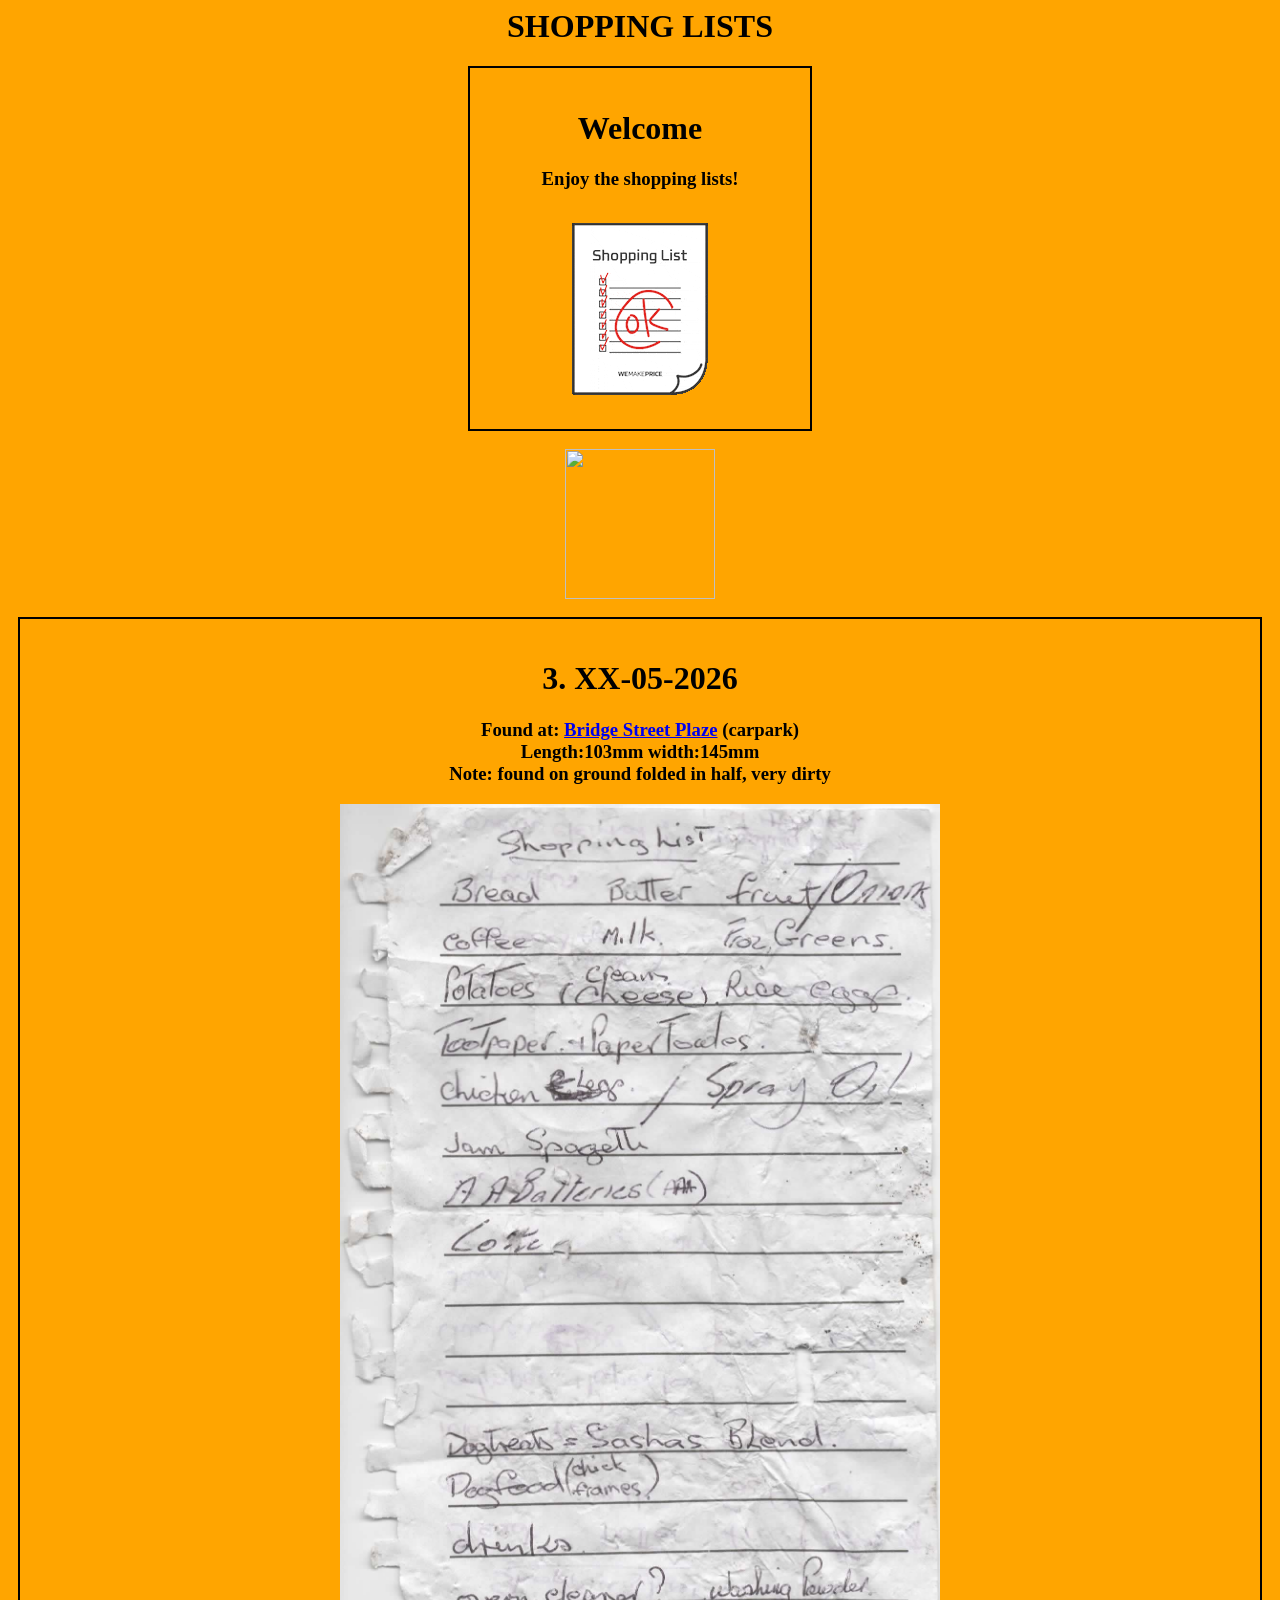
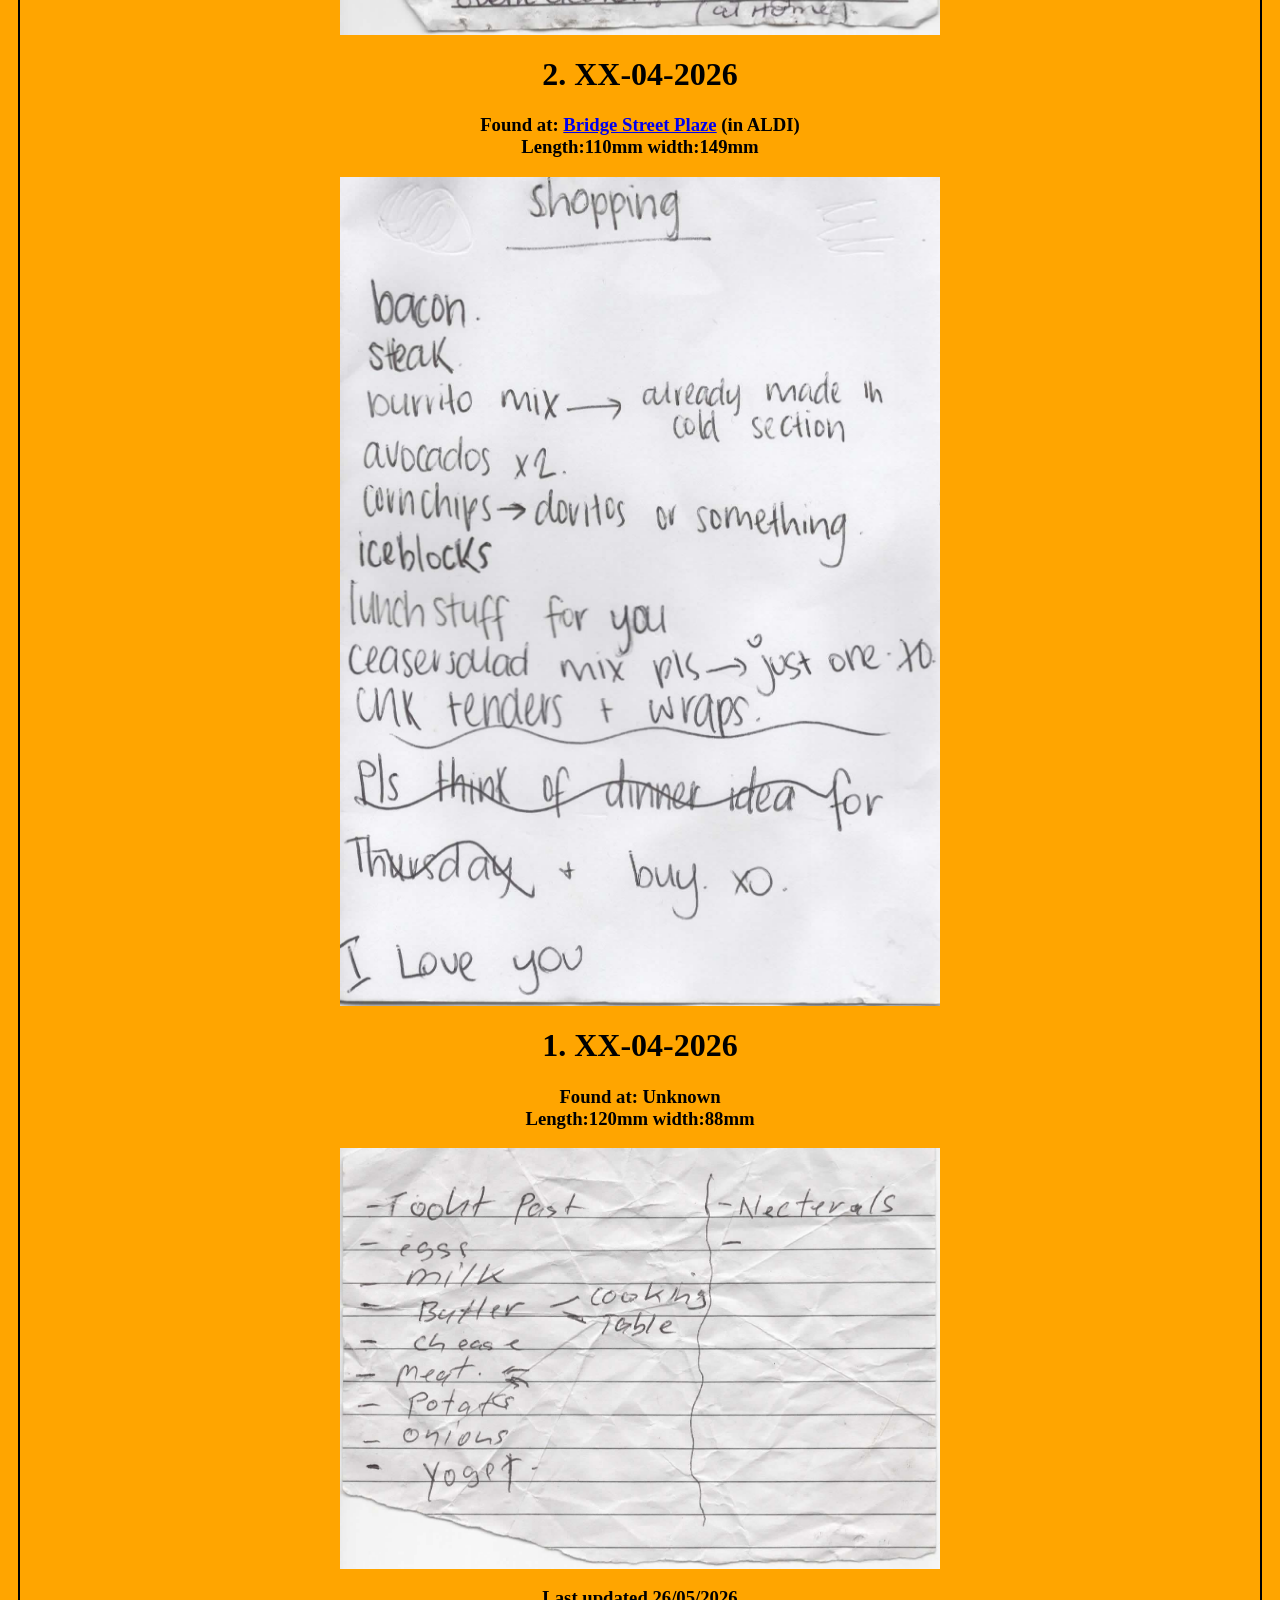
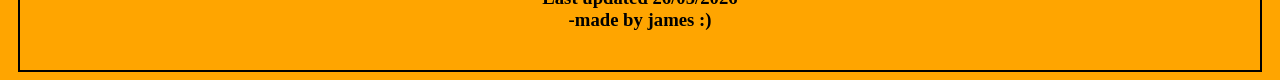
==== Index.html @ e0bafc02 "Add files via upload" ====
<body style="background-color: orange;">


<center><h1>SHOPPING LISTS</h1></center>

<center><div style="border: 2px solid black; padding: 20px; width: 300px;">
  <center><h1>Welcome</h1></center>
<center><h3>Enjoy the shopping lists!</h3></center>
<center><img src="shoppinglist.gif"</center>
</div></center>
<br>
<center><a href="Stats.html"><img src="stats.png" width="150"></center>
<br></a>
<center><div style="border: 2px solid black; padding: 20px; width: 1200px;">
 <center><h1>3. XX-05-2026</h1></center>
  <center><h3>Found at: <a href="https://share.google/KDYJ960MJJ2LgPl2K">Bridge Street Plaze</a> (carpark)<br>Length:103mm width:145mm<br> Note: found on ground folded in half, very dirty</h3></center>
  <center><img src="3.XX-05-2026.png" width="600"></center>


  <center><h1>2. XX-04-2026</h1></center>
  <center><h3>Found at: <a href="https://share.google/KDYJ960MJJ2LgPl2K">Bridge Street Plaze</a> (in ALDI)<br>Length:110mm width:149mm</h3></center>
  <center><img src="2.XX-04-2026.png" width="600"></center>

  <center><h1>1. XX-04-2026</h1></center>
  <center><h3>Found at: Unknown<br>Length:120mm width:88mm</h3></center>
  <center><img src="1.XX-04-2026.png" width="600"></center>

<left><h3>Last updated 26/05/2026<br>
 -made by james :)
</h3></left>
</div></center>
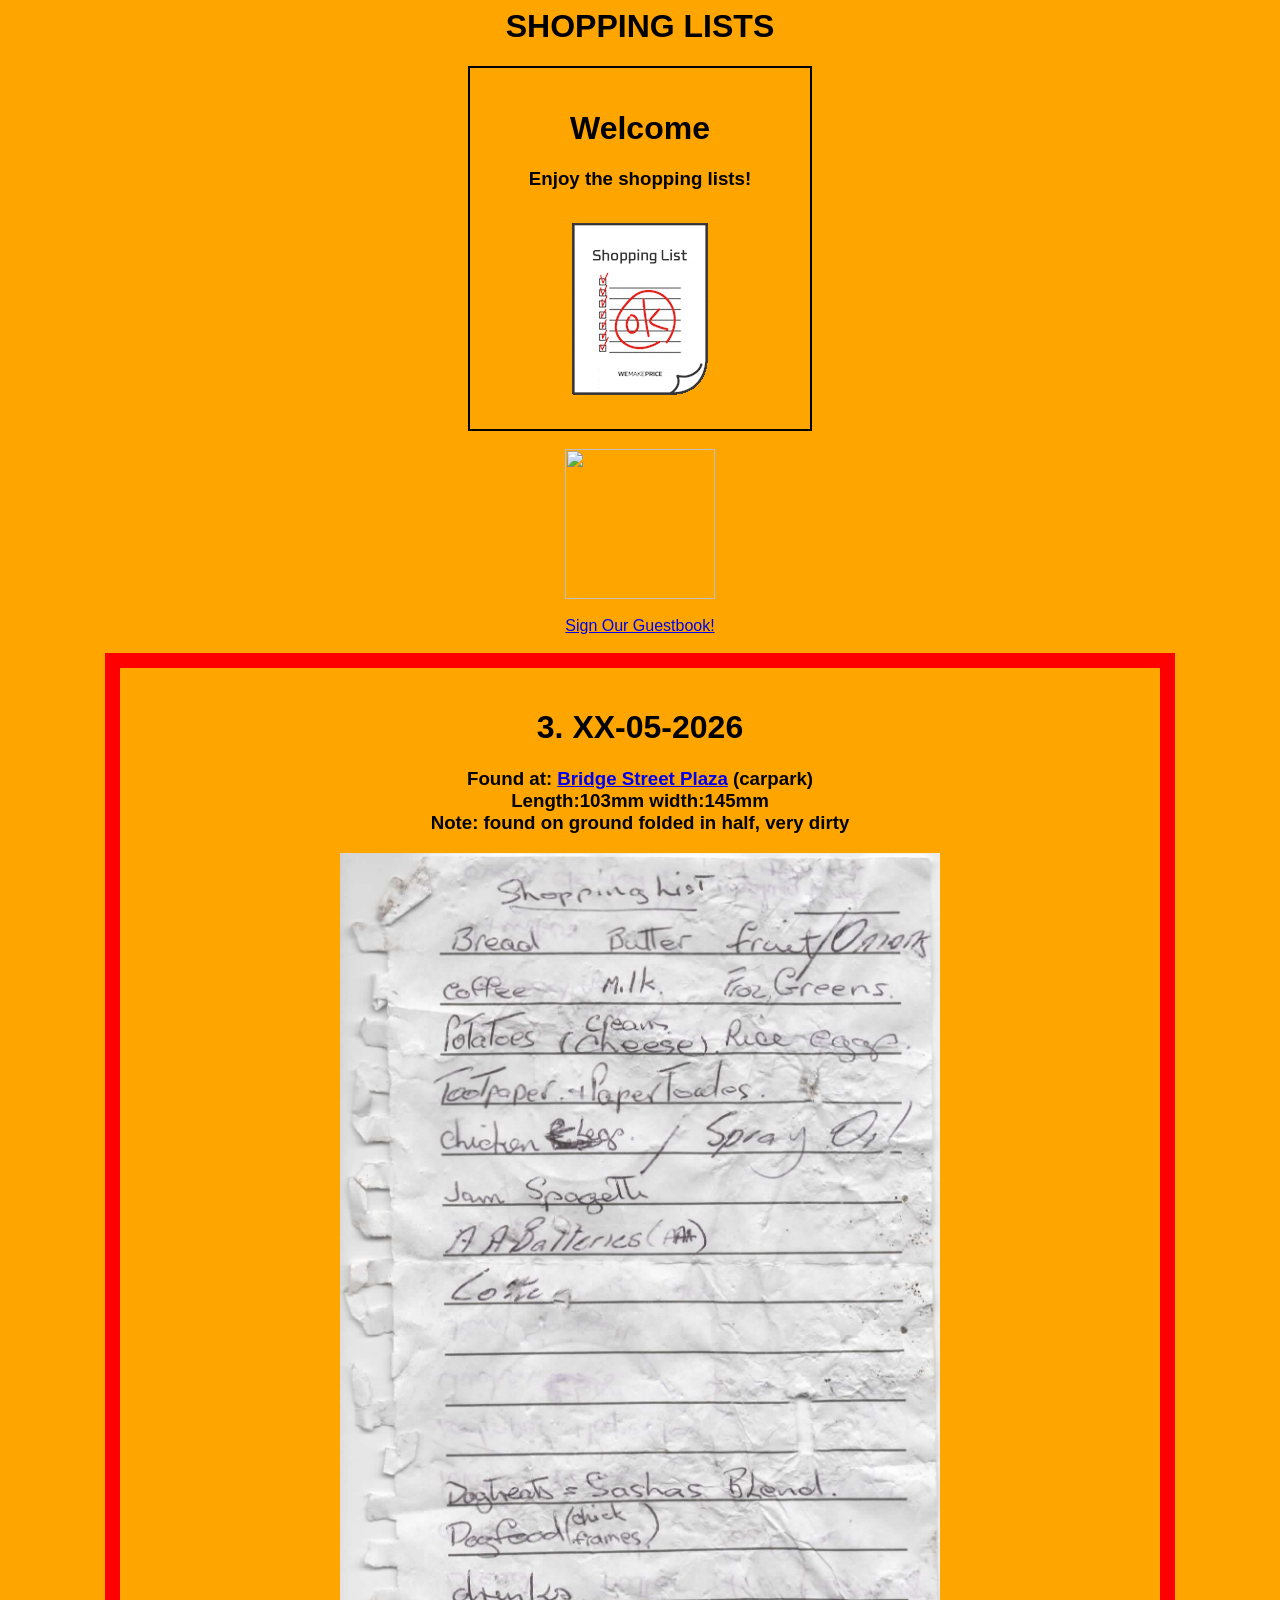
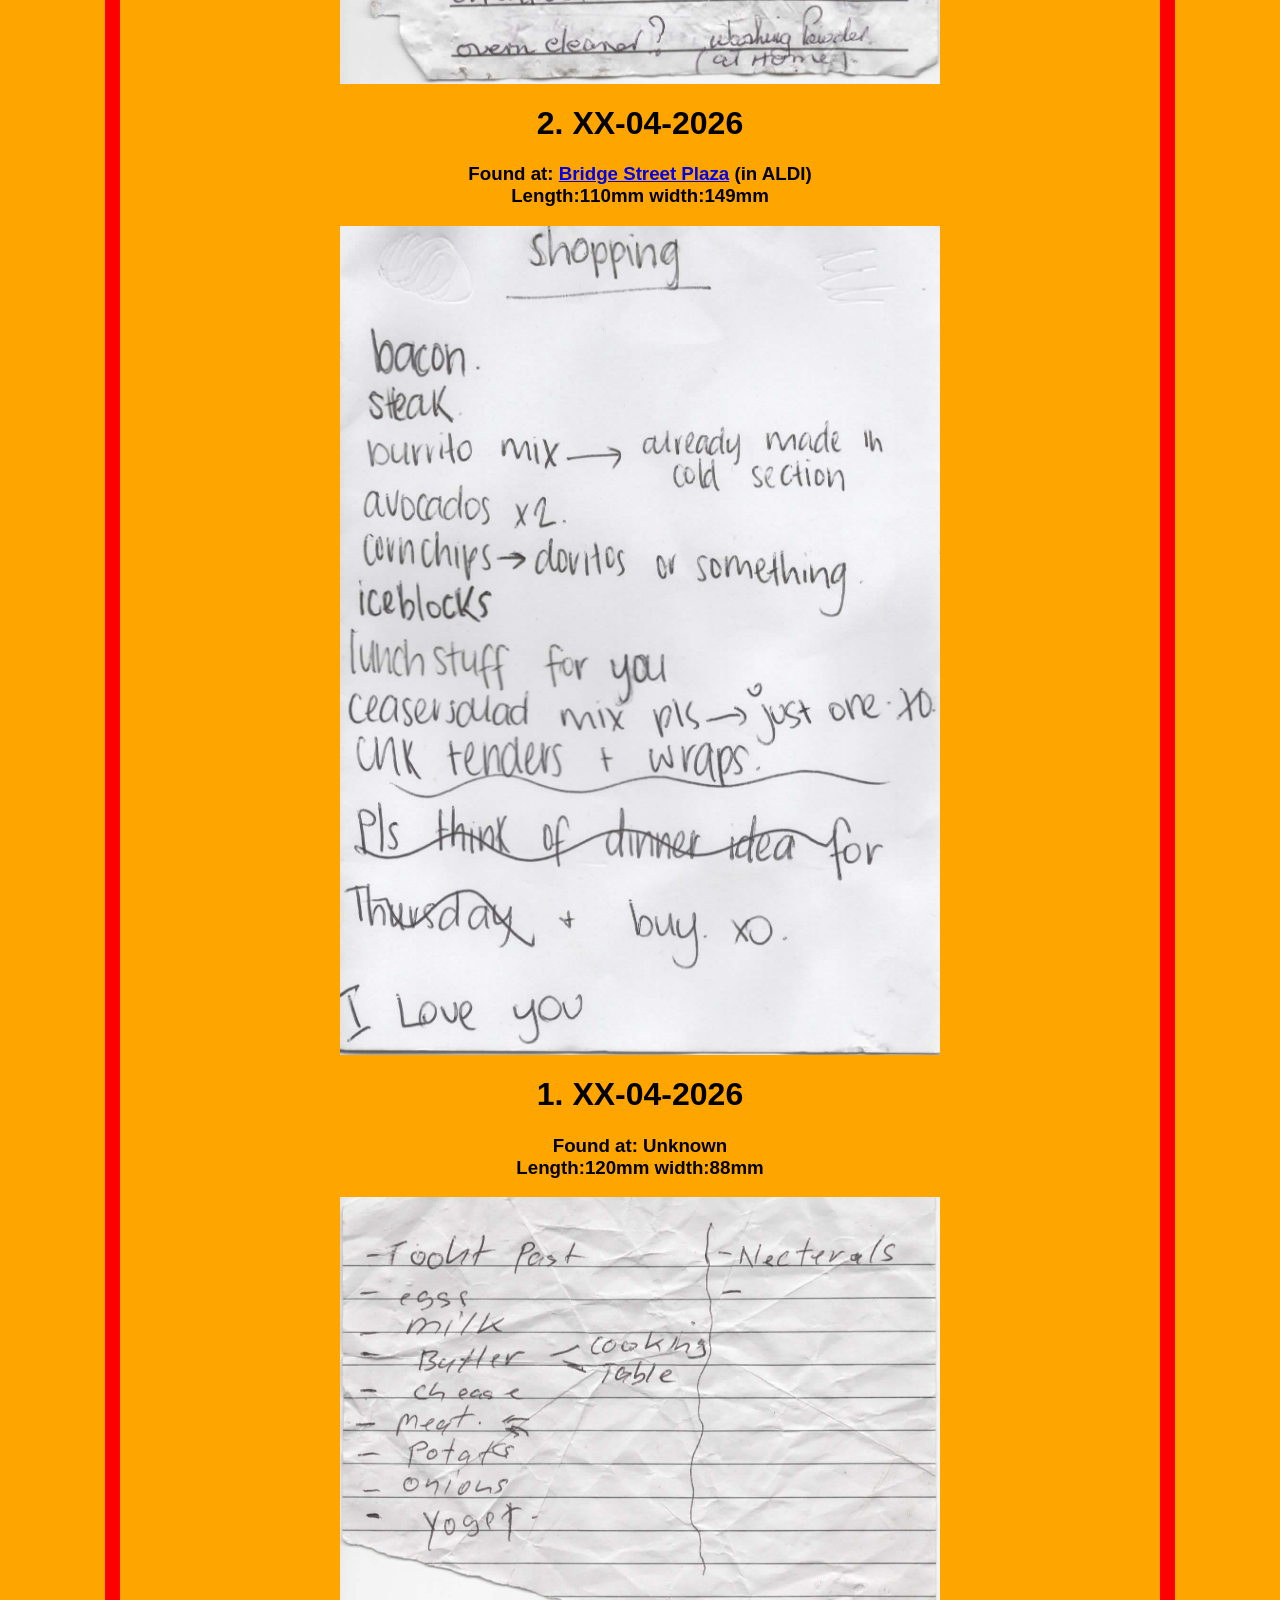
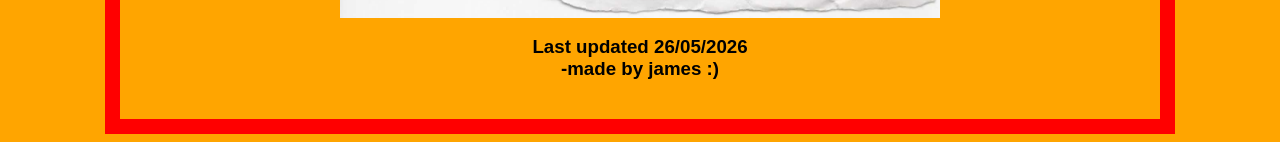
==== commit c74ceaf7: "Add files via upload" ====
--- a/Index.html
+++ b/Index.html
@@ -1,4 +1,13 @@
 <body style="background-color: orange;">
+  <html>
+    <head>
+    <meta name="viewport" content="width=device-width, initial-scale=1">
+    <style>
+    body {
+      font-family: "Lato", sans-serif;
+    }
+    </style>
+
 
 
 <center><h1>SHOPPING LISTS</h1></center>
@@ -9,16 +18,17 @@
 <center><img src="shoppinglist.gif"</center>
 </div></center>
 <br>
-<center><a href="Stats.html"><img src="stats.png" width="150"></center>
+<center><a href="Stats.html"><img src="stats.png" width="150"></center></a><br>
+<center><a href="Guestbook.html">Sign Our Guestbook!</center>
 <br></a>
-<center><div style="border: 2px solid black; padding: 20px; width: 1200px;">
+<center><div style="border: 15px solid rgb(255, 0, 0); padding: 20px; width: 1000px;">
  <center><h1>3. XX-05-2026</h1></center>
-  <center><h3>Found at: <a href="https://share.google/KDYJ960MJJ2LgPl2K">Bridge Street Plaze</a> (carpark)<br>Length:103mm width:145mm<br> Note: found on ground folded in half, very dirty</h3></center>
+  <center><h3>Found at: <a href="https://share.google/KDYJ960MJJ2LgPl2K">Bridge Street Plaza</a> (carpark)<br>Length:103mm width:145mm<br> Note: found on ground folded in half, very dirty</h3></center>
   <center><img src="3.XX-05-2026.png" width="600"></center>
 
 
   <center><h1>2. XX-04-2026</h1></center>
-  <center><h3>Found at: <a href="https://share.google/KDYJ960MJJ2LgPl2K">Bridge Street Plaze</a> (in ALDI)<br>Length:110mm width:149mm</h3></center>
+  <center><h3>Found at: <a href="https://share.google/KDYJ960MJJ2LgPl2K">Bridge Street Plaza</a> (in ALDI)<br>Length:110mm width:149mm</h3></center>
   <center><img src="2.XX-04-2026.png" width="600"></center>
 
   <center><h1>1. XX-04-2026</h1></center>
@@ -27,5 +37,3 @@
 
 <left><h3>Last updated 26/05/2026<br>
  -made by james :)
-</h3></left>
-</div></center>
